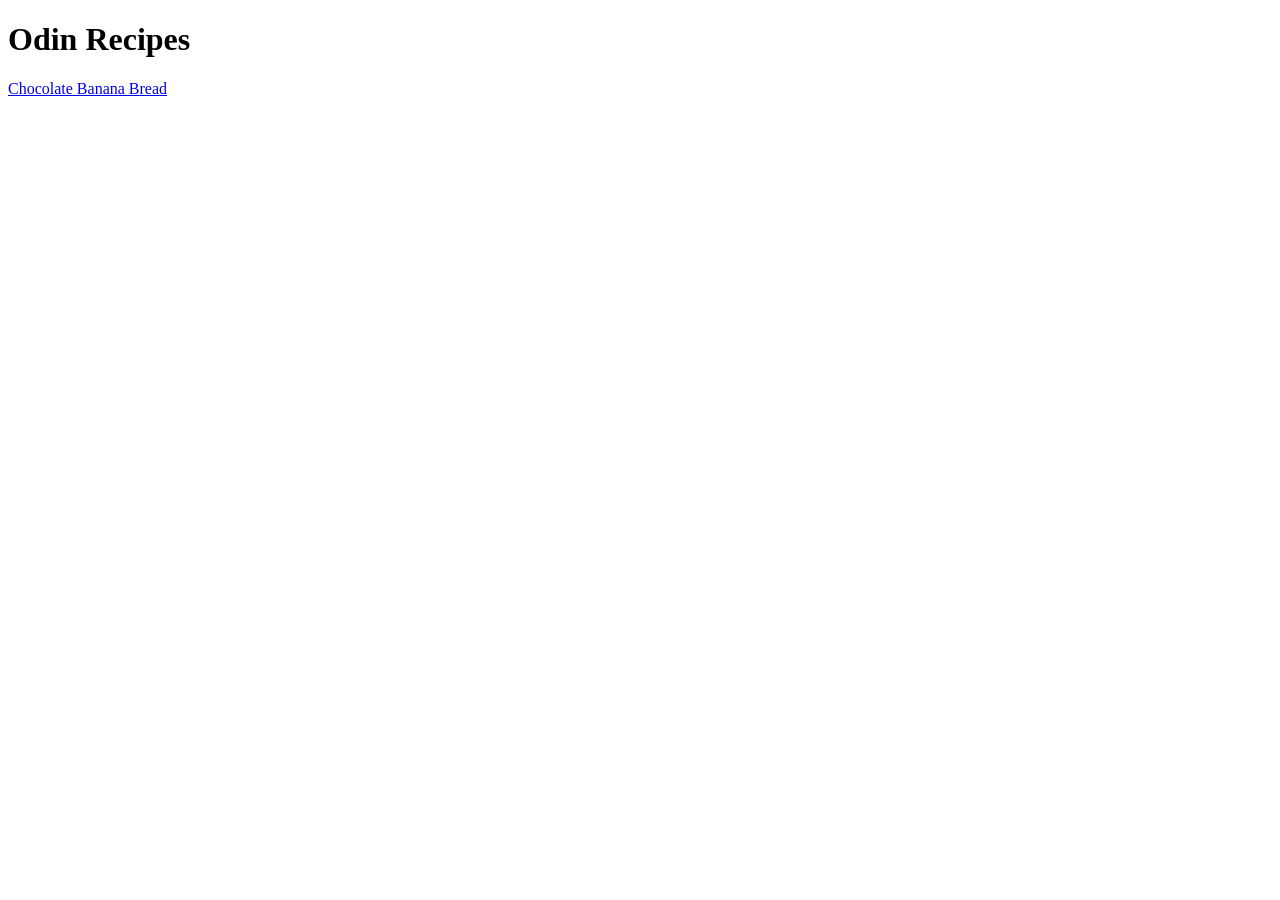
==== index.html @ c3de2e06 "Include an anchor tag to the Chocolate Banana Recipe page" ====
<!doctype html>
<html lang="en">
  <head>
    <meta charset="UTF-8" />
    <meta name="viewport" content="width=device-width, initial-scale=1.0" />
    <title>Document</title>
  </head>
  <body>
    <h1>Odin Recipes</h1>
    <a href="./recipe/banana-bread.html" rel="noopener noreferrer"
      >Chocolate Banana Bread</a
    >
  </body>
</html>
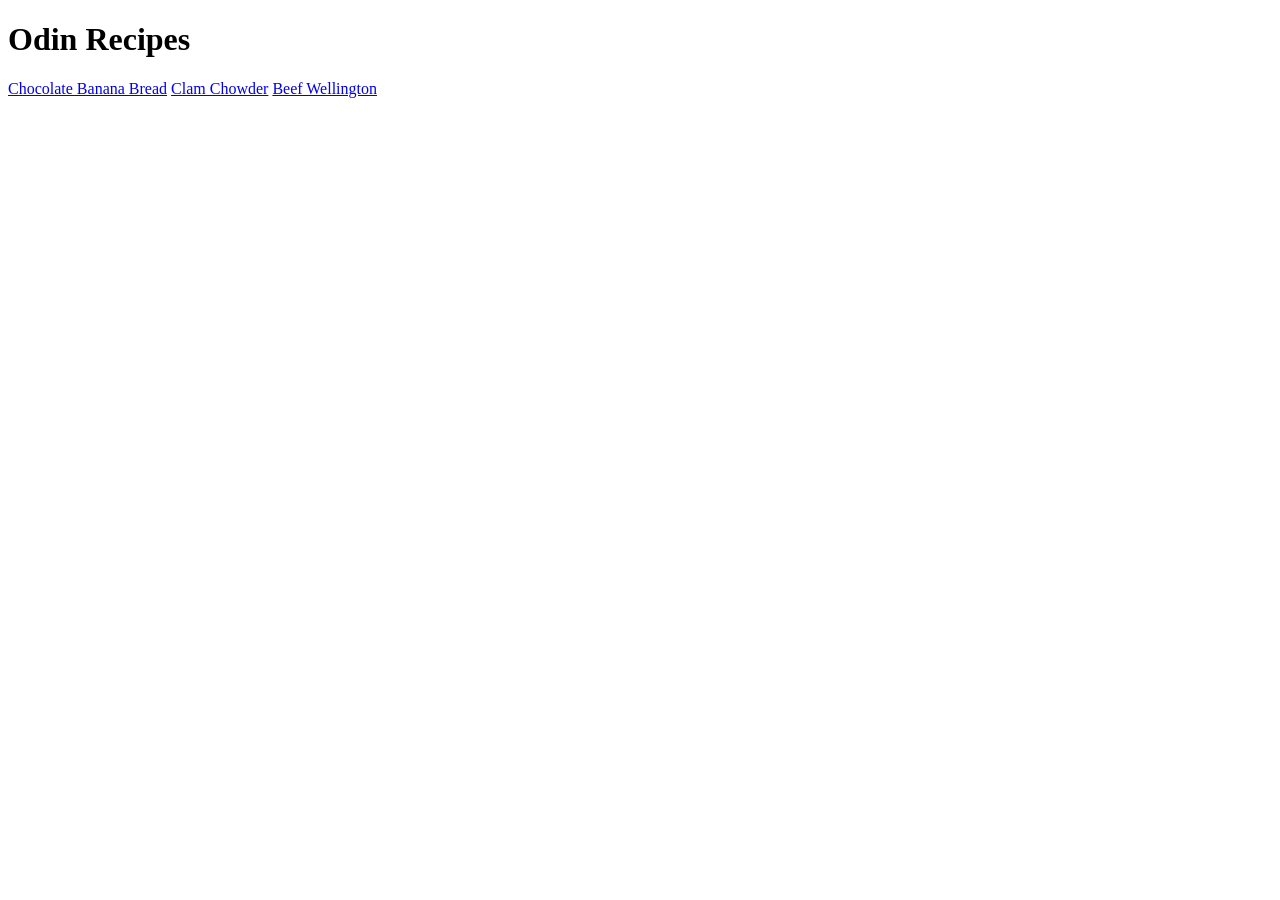
==== commit 61c7462c: "Add links to clam chowder and beef wellington recipe" ====
--- a/index.html
+++ b/index.html
@@ -7,8 +7,14 @@
   </head>
   <body>
     <h1>Odin Recipes</h1>
-    <a href="./recipe/banana-bread.html" rel="noopener noreferrer"
+    <a href="./recipes/banana-bread.html" rel="noopener noreferrer"
       >Chocolate Banana Bread</a
+    >
+    <a href="./recipes/clam-chowder.html" rel="noopener noreferrer"
+      >Clam Chowder</a
+    >
+    <a href="./recipes/beef-wellington.html" rel="noopener noreferrer"
+      >Beef Wellington</a
     >
   </body>
 </html>
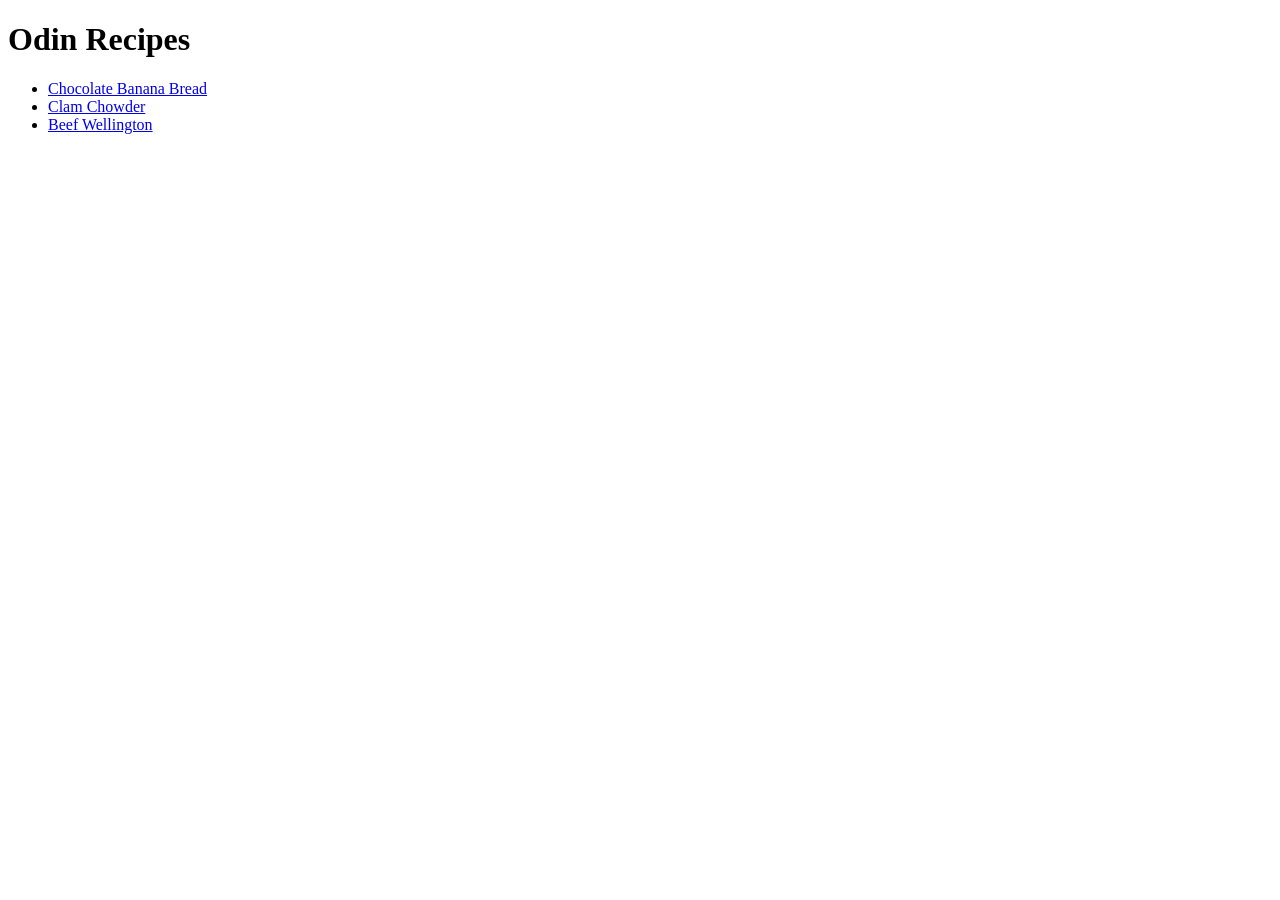
==== commit b2a8cc1e: "Place recipe links in a list" ====
--- a/index.html
+++ b/index.html
@@ -7,14 +7,22 @@
   </head>
   <body>
     <h1>Odin Recipes</h1>
-    <a href="./recipes/banana-bread.html" rel="noopener noreferrer"
-      >Chocolate Banana Bread</a
-    >
-    <a href="./recipes/clam-chowder.html" rel="noopener noreferrer"
-      >Clam Chowder</a
-    >
-    <a href="./recipes/beef-wellington.html" rel="noopener noreferrer"
-      >Beef Wellington</a
-    >
+    <ul>
+      <li>
+        <a href="./recipes/banana-bread.html" rel="noopener noreferrer"
+          >Chocolate Banana Bread</a
+        >
+      </li>
+      <li>
+        <a href="./recipes/clam-chowder.html" rel="noopener noreferrer"
+          >Clam Chowder</a
+        >
+      </li>
+      <li>
+        <a href="./recipes/beef-wellington.html" rel="noopener noreferrer"
+          >Beef Wellington</a
+        >
+      </li>
+    </ul>
   </body>
 </html>
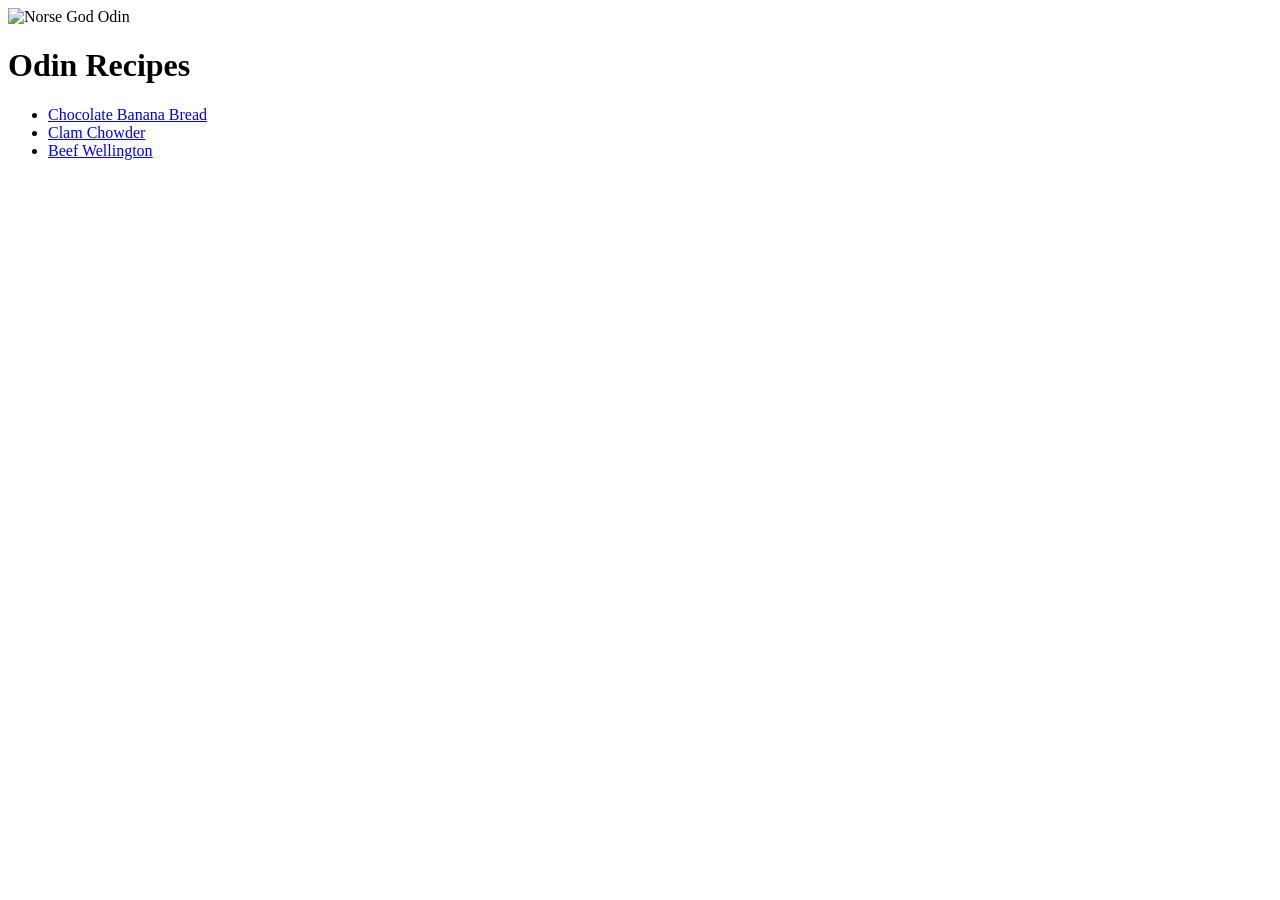
==== commit 451d6020: "Add styling to homepage" ====
--- a/index.html
+++ b/index.html
@@ -3,26 +3,30 @@
   <head>
     <meta charset="UTF-8" />
     <meta name="viewport" content="width=device-width, initial-scale=1.0" />
-    <title>Document</title>
+    <link rel="stylesheet" href="./styles.css" />
+    <title>Odin Recipes</title>
   </head>
   <body>
-    <h1>Odin Recipes</h1>
-    <ul>
-      <li>
-        <a href="./recipes/banana-bread.html" rel="noopener noreferrer"
-          >Chocolate Banana Bread</a
-        >
-      </li>
-      <li>
-        <a href="./recipes/clam-chowder.html" rel="noopener noreferrer"
-          >Clam Chowder</a
-        >
-      </li>
-      <li>
-        <a href="./recipes/beef-wellington.html" rel="noopener noreferrer"
-          >Beef Wellington</a
-        >
-      </li>
-    </ul>
+    <div class="content">
+      <img src="./recipes/img/odin.png" alt="Norse God Odin" />
+      <h1>Odin Recipes</h1>
+      <ul>
+        <li>
+          <a href="./recipes/banana-bread.html" rel="noopener noreferrer"
+            >Chocolate Banana Bread</a
+          >
+        </li>
+        <li>
+          <a href="./recipes/clam-chowder.html" rel="noopener noreferrer"
+            >Clam Chowder</a
+          >
+        </li>
+        <li>
+          <a href="./recipes/beef-wellington.html" rel="noopener noreferrer"
+            >Beef Wellington</a
+          >
+        </li>
+      </ul>
+    </div>
   </body>
 </html>
